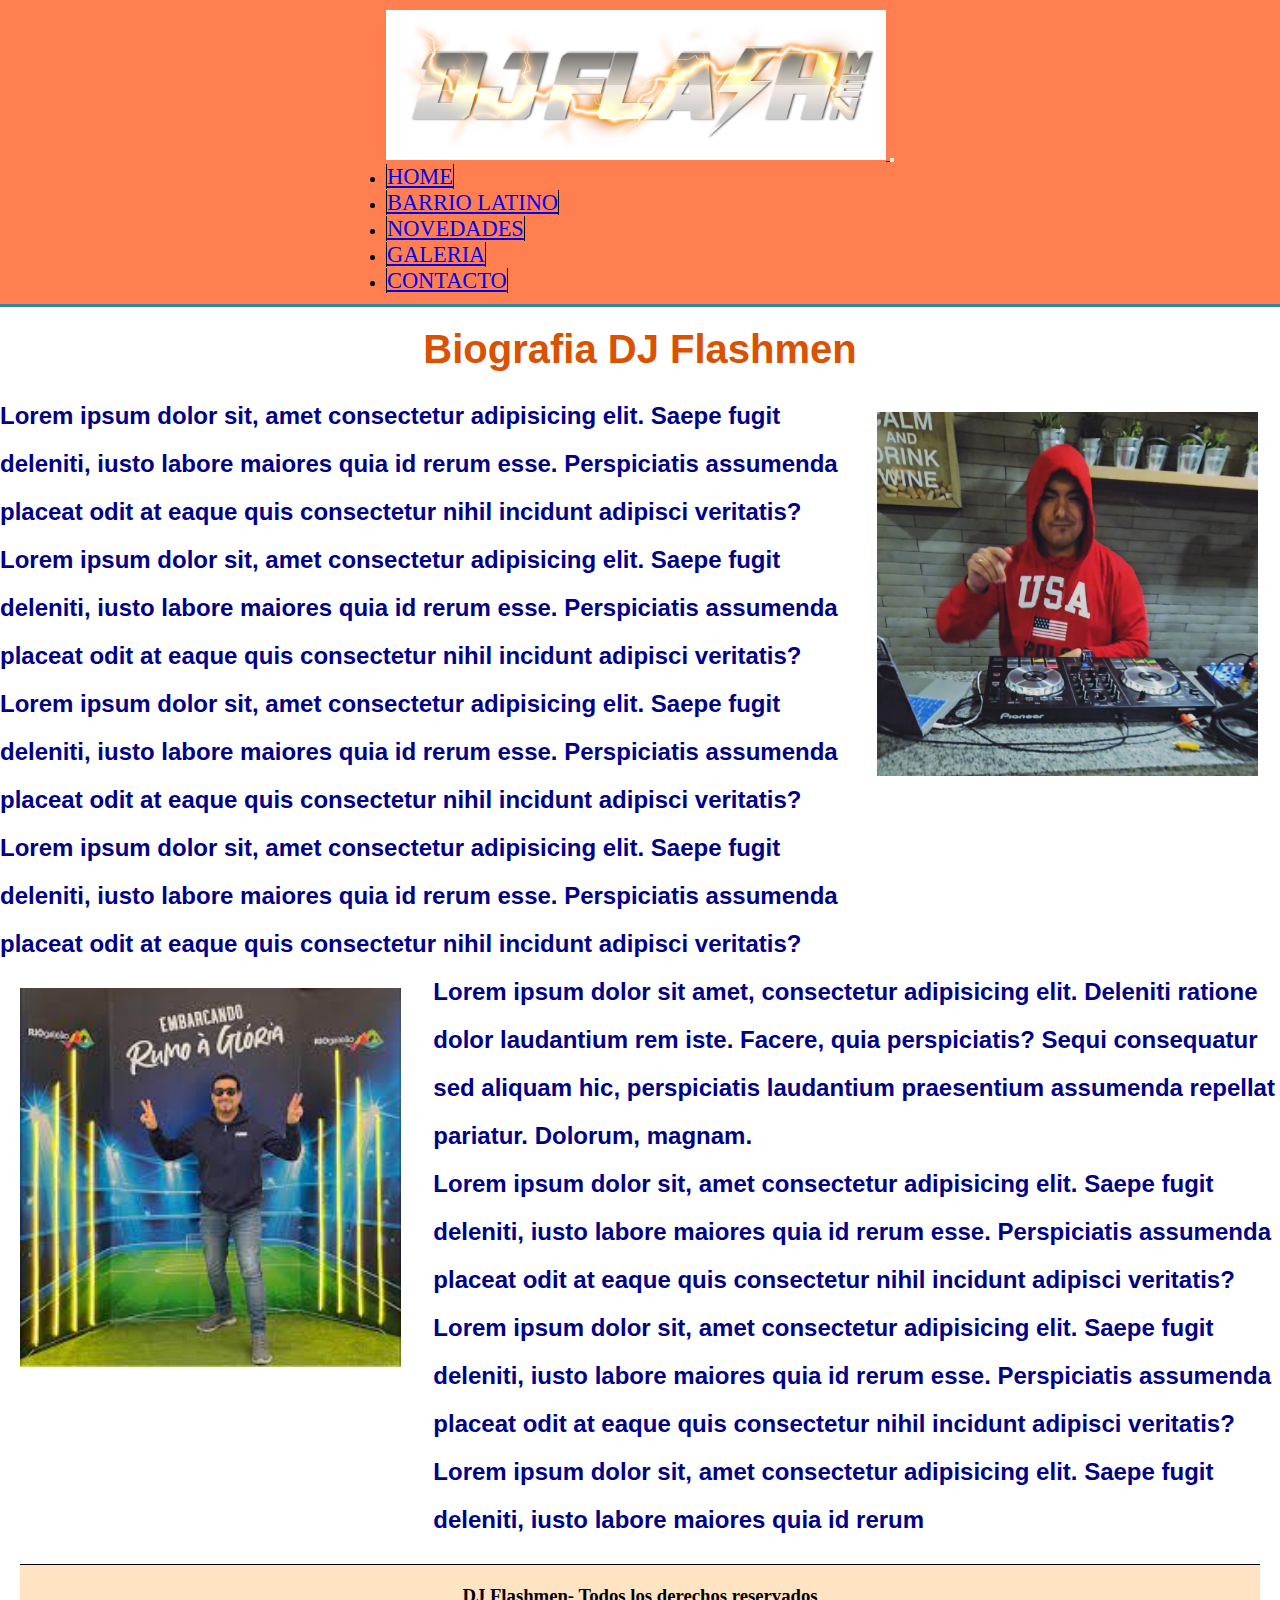
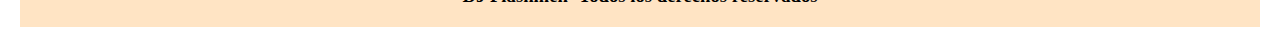
==== index.html @ 42477628 "carga inicial" ====
<!DOCTYPE html>
<html lang="es">
<head>
    <meta charset="UTF-8">
    <meta name="viewport" content="width=device-width, initial-scale=1.0">
    <title>DJFlashmen</title>

    <!-- CSS BS -->
    <link href="https://cdn.jsdelivr.net/npm/bootstrap@5.3.2/dist/css/bootstrap.min.css" rel="stylesheet" integrity="sha384-T3c6CoIi6uLrA9TneNEoa7RxnatzjcDSCmG1MXxSR1GAsXEV/Dwwykc2MPK8M2HN" crossorigin="anonymous">

    <link rel="stylesheet" href="css/estilo.css">
</head>
<body>

    <!-- Header BS -->

    <header class="navbar navbar-expand-lg encabezado sticky-top">
        <div class="container-fluid">
            <a class="navbar-brand" href="#">
                <img class="logo" src="img/logo2.jpeg" alt="Logo DJ">
            </a>
            <button class="navbar-toggler" type="button" data-bs-toggle="collapse" data-bs-target="#navbarNav"
                aria-controls="navbarNav" aria-expanded="false" aria-label="Toggle navigation">
                <span class="navbar-toggler-icon"></span>
            </button>
            
            <nav class="collapse navbar-collapse" id="navbarNav">
                <ul class="navbar-nav ms-auto menuNav">
                    <li class="nav-item">
                        <a class="nav-link" aria-current="page" href="index.html">Home</a>
                    </li>
                    <li class="nav-item">
                        <a class="nav-link" href="barrioLatino.html">Barrio Latino</a>
                    </li>
                    <li class="nav-item">
                        <a class="nav-link" href="novedades.html">Novedades</a>
                    </li>

                    <li class="nav-item">
                        <a class="nav-link" href="galeria.html">Galeria</a>
                    </li>

                    <li class="nav-item">
                        <a class="nav-link" href="contacto.html">Contacto</a>
                    </li>
                    
                </ul>
            </nav>
        </div>
    </header>

    <main>

        <!-- TITULO -->
        <h1 class="grande">Biografia DJ Flashmen</h1>

     <!-- TEXTO A LA IZQUIERDA, FOTO A LA DERECHA -->
     <section class="izquierda">
        <div class="requisitos pequenio textoIzquierda">
            <ul>
                <p class="mediano">
              Lorem ipsum dolor sit, amet consectetur adipisicing elit. Saepe fugit deleniti, iusto labore maiores quia id rerum esse. Perspiciatis assumenda placeat odit at eaque quis consectetur nihil incidunt adipisci veritatis?

              <p class="mediano">
                Lorem ipsum dolor sit, amet consectetur adipisicing elit. Saepe fugit deleniti, iusto labore maiores quia id rerum esse. Perspiciatis assumenda placeat odit at eaque quis consectetur nihil incidunt adipisci veritatis?
              <p class="mediano">
                Lorem ipsum dolor sit, amet consectetur adipisicing elit. Saepe fugit deleniti, iusto labore maiores quia id rerum esse. Perspiciatis assumenda placeat odit at eaque quis consectetur nihil incidunt adipisci veritatis?
              <p class="mediano">
                Lorem ipsum dolor sit, amet consectetur adipisicing elit. Saepe fugit deleniti, iusto labore maiores quia id rerum esse. Perspiciatis assumenda placeat odit at eaque quis consectetur nihil incidunt adipisci veritatis?
            </ul>
        </div>
        <img class="imagenCostado" src="img/rodrigo.jpeg" alt="Rodrigo">
    </section>

    <!-- TEXTO A LA DERECHA, FOTO A LA IZQUIERDA -->
    <section class="derecha">
        <div class="requisitos pequenio textoIzquierda">
            <ul>

                <p class="mediano">
                Lorem ipsum dolor sit amet, consectetur adipisicing elit. Deleniti ratione dolor laudantium rem iste. Facere, quia perspiciatis? Sequi consequatur sed aliquam hic, perspiciatis laudantium praesentium assumenda repellat pariatur. Dolorum, magnam.
                <p class="mediano">
                Lorem ipsum dolor sit, amet consectetur adipisicing elit. Saepe fugit deleniti, iusto labore maiores quia id rerum esse. Perspiciatis assumenda placeat odit at eaque quis consectetur nihil incidunt adipisci veritatis?
                  <p class="mediano">
                Lorem ipsum dolor sit, amet consectetur adipisicing elit. Saepe fugit deleniti, iusto labore maiores quia id rerum esse. Perspiciatis assumenda placeat odit at eaque quis consectetur nihil incidunt adipisci veritatis?
                  <p class="mediano">
                Lorem ipsum dolor sit, amet consectetur adipisicing elit. Saepe fugit deleniti, iusto labore maiores quia id rerum
                     
              
            </ul>
        </div>
        <img class="imagenCostado" src="img/djdos.jpeg" alt="DJ Dos">
    </section>
       


      
    
    <footer>
        <h3>DJ Flashmen- Todos los derechos reservados</h3>

       
    </footer>

    
        <!-- JS BOOTSTRAP -->
    
        <script src="https://cdn.jsdelivr.net/npm/bootstrap@5.3.2/dist/js/bootstrap.bundle.min.js" integrity="sha384-C6RzsynM9kWDrMNeT87bh95OGNyZPhcTNXj1NW7RuBCsyN/o0jlpcV8Qyq46cDfL" crossorigin="anonymous"></script>
</body>
</html>
---- css/estilo.css ----
*{
    margin:0;
    padding:0;
}


.logo {
    width:500px;
    height:150px;
}

.encabezado{
    background-color:coral;
    display: flex;
    flex-direction: row;
    justify-content: space-around;
    padding:10px;
    border-bottom:solid 3px #37859dff;
   
}

footer{
    margin:20px;
    padding: 20px;
    border-top: 1px solid black;
    text-align: center;
    background-color:bisque;
}

.menuNav a{
    text-transform:uppercase;
    font-size:1.4rem;
    border-left: 1px solid black;
    border-right: 1px solid black;
    padding:0;

}

.menuNav a:hover{
    background-color: #c1101a;
    color:#fafafa;
}

/* estilo main */

h1{
    text-align: center;
}

.grande{ 
    font-family: 'Roboto', sans-serif;
    font-size: 2.5rem;
    text-align: center;
    font-weight: bolder;
    color: #da5100ff;
    padding-top: 20px;
    padding-bottom: 20px;
}
.mediano{
    font-size: 1.5rem;
    font-family: 'Roboto', sans-serif;
    line-height: 2;
    font-weight: bold;
    color:darkblue;
   
}


.contenedorFotoUno{
    grid-area: fotouno;
    width: 90%;
    height: 90%;
}

.contenedorFotoDos{
    grid-area: fotodos;
    width: 90%;
    height: 90%;
}

.contenedorFotoTres{
    grid-area: fototres;
    width: 90%;
    height: 90%;
}

.contenedorFotoCuatro{
    grid-area: fotocuatro;
    width: 100%;
    height: auto;
}

.contenedorFotoCinco{
    grid-area: fotocinco;
    width: 100%;
    height: auto;
}
.contenedorFotoSeis{
    grid-area: fotocinco;
    width: 100%;
    height: auto;
}

.contenedorTresFotos{
    column-gap: 30px;
    display: grid;
    grid-template-columns: 1fr 1fr 1fr ;
    grid-template-areas: "fotouno fotodos fototres";
    padding-left: 100px;
    padding-right: 100px;
    padding-bottom: 20px;

}



.izquierda{
    column-gap: 10px;
    display: grid;
    grid-template-columns: 2fr 1fr;
    grid-template-areas: "texto fotouno";
    
}

.derecha{
    column-gap: 10px;
    display: grid;
    grid-template-columns: 1fr 2fr;
    grid-template-areas: 
    "fotouno texto";
    
}

.imagenCostado{
    grid-area: fotouno;
    width: 90%;
    height: auto;
    padding: 20px;
}




.requisitos ul li{
    list-style-type: none;
}


form{
    margin-top: 20px;
    

}

form{
    display: flex;
    flex-direction: column;
    text-align: center;
    padding: 10px;
    font-family: 'Roboto', sans-serif;
    font-size: 1rem;
    line-height: 2;

}

 
.cajasFormulario{
    display: block;
    width: 40%;
    padding: 20px;
    margin: 10px auto;
    font-family: 'Roboto', sans-serif;
    font-size: 1rem;
    border-radius: 20px;
    border: 2px solid black;

}

.boton{
    text-decoration: none;
    font-size: 1rem;
    display: inline-block;
    padding: 20px;
    border-radius: 20px;
    background-color: coral;
    border: solid 2px coral;
    width: 100px;
    margin: auto;
}

@media (max-width: 900px){
    main{
        padding-left: 20px;
        padding-right: 20px;
    }

    
    
    .grande{
        font-size: 1.5rem;
    }

    .mediano{
        font-size: 1rem;
    }

    .pequenio{
        font-size: 1rem;
    }


    .contenedorTresFotos{
    column-gap: 5px;
    padding: 0%;
    padding-bottom: 10px;
    display: grid;
    grid-template-columns: 1fr 1fr 1fr;
    grid-template-areas: "fotouno fotodos fototres";
}

  
  
    .derecha{
        display: flex;
        flex-wrap: wrap;
    }

    .izquierda{
        display: flex;
        flex-wrap: wrap;
    }

    .textoConPadding{
        padding: 0%;
    }

   
    footer{
        font-size: 0.8rem;
    }

    .cajasFormulario{
        width: 100%;
    }


}
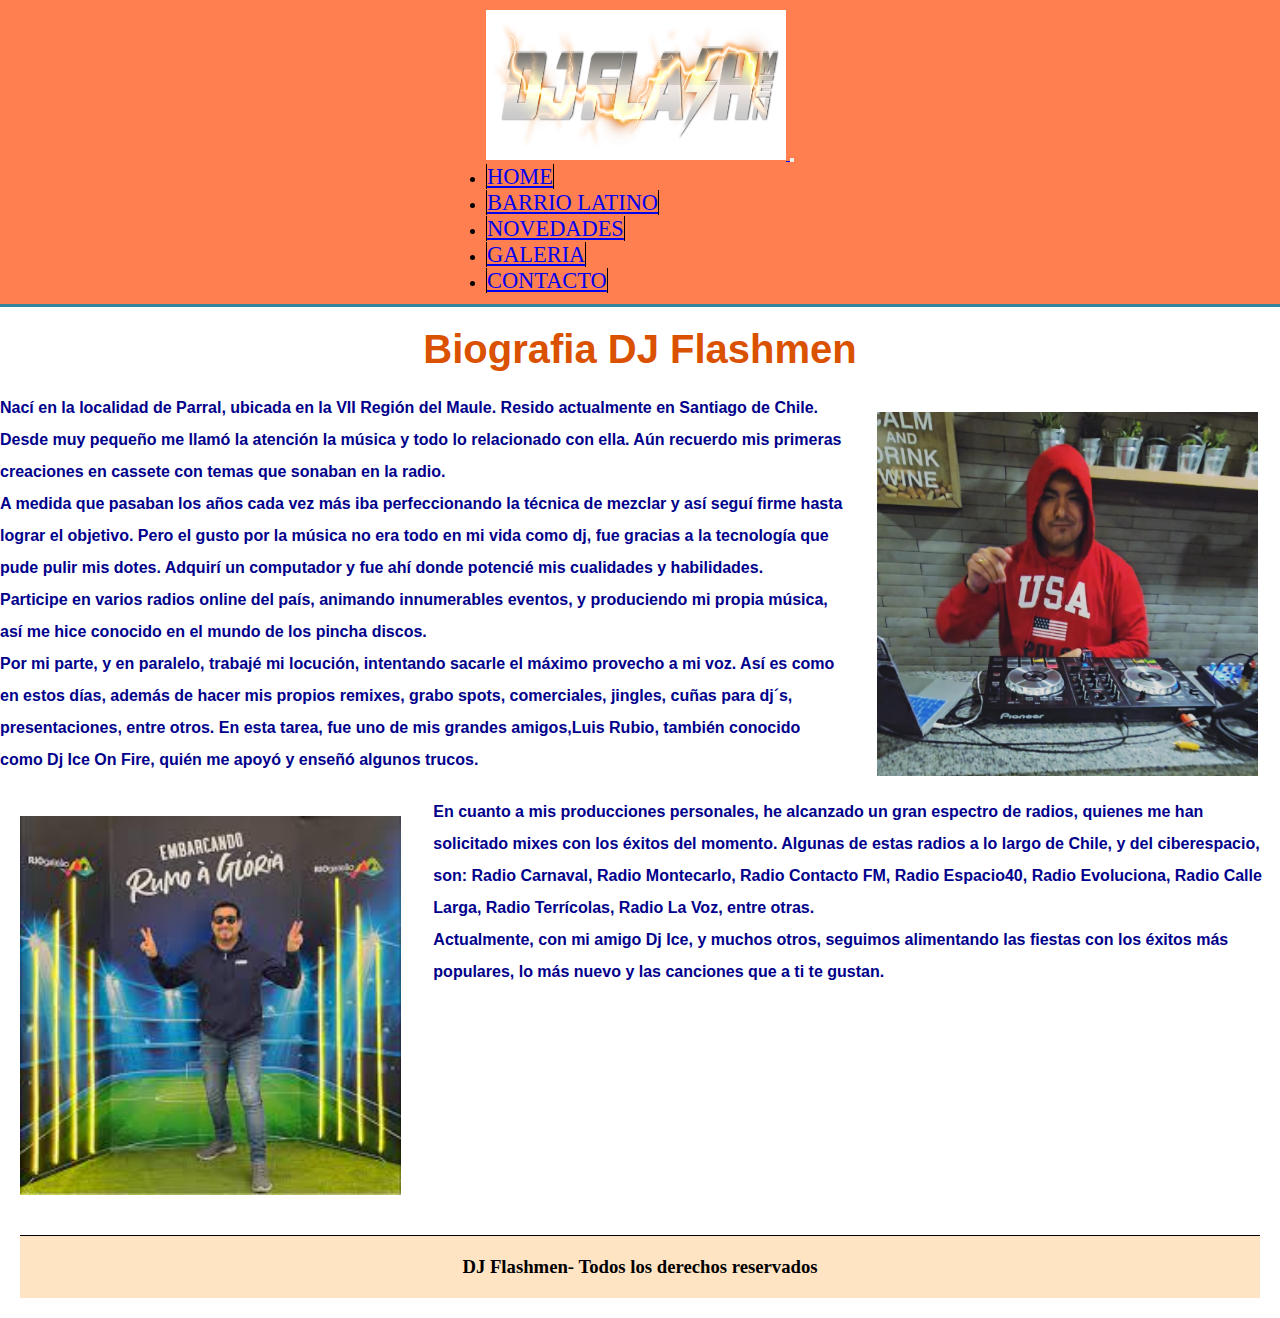
==== commit 0bdeb4a8: "actualizacion" ====
--- a/index.html
+++ b/index.html
@@ -30,18 +30,18 @@
                         <a class="nav-link" aria-current="page" href="index.html">Home</a>
                     </li>
                     <li class="nav-item">
-                        <a class="nav-link" href="barrioLatino.html">Barrio Latino</a>
+                        <a class="nav-link" href="html/barrioLatino.html">Barrio Latino</a>
                     </li>
                     <li class="nav-item">
-                        <a class="nav-link" href="novedades.html">Novedades</a>
+                        <a class="nav-link" href="html/novedades.html">Novedades</a>
                     </li>
 
                     <li class="nav-item">
-                        <a class="nav-link" href="galeria.html">Galeria</a>
+                        <a class="nav-link" href="html/galeria.html">Galeria</a>
                     </li>
 
                     <li class="nav-item">
-                        <a class="nav-link" href="contacto.html">Contacto</a>
+                        <a class="nav-link" href="html/contacto.html">Contacto</a>
                     </li>
                     
                 </ul>
@@ -59,15 +59,16 @@
         <div class="requisitos pequenio textoIzquierda">
             <ul>
                 <p class="mediano">
-              Lorem ipsum dolor sit, amet consectetur adipisicing elit. Saepe fugit deleniti, iusto labore maiores quia id rerum esse. Perspiciatis assumenda placeat odit at eaque quis consectetur nihil incidunt adipisci veritatis?
+                    Nací en la localidad de Parral, ubicada en la VII Región del Maule. Resido actualmente en Santiago de Chile. Desde muy pequeño me llamó la atención la música y todo lo relacionado con ella. Aún recuerdo mis primeras creaciones en cassete con temas que sonaban en la radio. 
 
               <p class="mediano">
-                Lorem ipsum dolor sit, amet consectetur adipisicing elit. Saepe fugit deleniti, iusto labore maiores quia id rerum esse. Perspiciatis assumenda placeat odit at eaque quis consectetur nihil incidunt adipisci veritatis?
+                A medida que pasaban los años cada vez más iba perfeccionando la técnica de mezclar y así seguí firme hasta lograr el objetivo. Pero el gusto por la música no era todo en mi vida como dj, fue gracias a la tecnología que pude pulir mis dotes. Adquirí un computador y fue ahí donde potencié mis cualidades y habilidades.
+
               <p class="mediano">
-                Lorem ipsum dolor sit, amet consectetur adipisicing elit. Saepe fugit deleniti, iusto labore maiores quia id rerum esse. Perspiciatis assumenda placeat odit at eaque quis consectetur nihil incidunt adipisci veritatis?
-              <p class="mediano">
-                Lorem ipsum dolor sit, amet consectetur adipisicing elit. Saepe fugit deleniti, iusto labore maiores quia id rerum esse. Perspiciatis assumenda placeat odit at eaque quis consectetur nihil incidunt adipisci veritatis?
-            </ul>
+                Participe en varios radios online del país, animando innumerables eventos, y produciendo mi propia música, así me hice conocido en el mundo de los pincha discos. 
+                <p class="mediano">
+                    Por mi parte, y en paralelo, trabajé mi locución, intentando sacarle el máximo provecho a mi voz. Así es como en estos días, además de hacer mis propios remixes, grabo spots, comerciales, jingles, cuñas para dj´s, presentaciones, entre otros. En esta tarea, fue uno de mis grandes amigos,Luis Rubio, también conocido como Dj Ice On Fire, quién me apoyó y enseñó algunos trucos.   
+              
         </div>
         <img class="imagenCostado" src="img/rodrigo.jpeg" alt="Rodrigo">
     </section>
@@ -76,15 +77,13 @@
     <section class="derecha">
         <div class="requisitos pequenio textoIzquierda">
             <ul>
+                
 
                 <p class="mediano">
-                Lorem ipsum dolor sit amet, consectetur adipisicing elit. Deleniti ratione dolor laudantium rem iste. Facere, quia perspiciatis? Sequi consequatur sed aliquam hic, perspiciatis laudantium praesentium assumenda repellat pariatur. Dolorum, magnam.
+                    En cuanto a mis producciones personales, he alcanzado un gran espectro de radios, quienes me han solicitado mixes con los éxitos del momento. Algunas de estas radios a lo largo de Chile, y del ciberespacio, son: Radio Carnaval, Radio Montecarlo, Radio Contacto FM, Radio Espacio40, Radio Evoluciona, Radio Calle Larga, Radio Terrícolas, Radio La Voz, entre otras. 
                 <p class="mediano">
-                Lorem ipsum dolor sit, amet consectetur adipisicing elit. Saepe fugit deleniti, iusto labore maiores quia id rerum esse. Perspiciatis assumenda placeat odit at eaque quis consectetur nihil incidunt adipisci veritatis?
-                  <p class="mediano">
-                Lorem ipsum dolor sit, amet consectetur adipisicing elit. Saepe fugit deleniti, iusto labore maiores quia id rerum esse. Perspiciatis assumenda placeat odit at eaque quis consectetur nihil incidunt adipisci veritatis?
-                  <p class="mediano">
-                Lorem ipsum dolor sit, amet consectetur adipisicing elit. Saepe fugit deleniti, iusto labore maiores quia id rerum
+                    Actualmente, con mi amigo Dj Ice, y muchos otros, seguimos alimentando las fiestas con los éxitos más populares, lo más nuevo y las canciones que a ti te gustan. 
+                
                      
               
             </ul>
--- a/css/estilo.css
+++ b/css/estilo.css
@@ -5,7 +5,7 @@
 
 
 .logo {
-    width:500px;
+    width:300px;
     height:150px;
 }
 
@@ -57,7 +57,7 @@
     padding-bottom: 20px;
 }
 .mediano{
-    font-size: 1.5rem;
+    font-size: 1rem;
     font-family: 'Roboto', sans-serif;
     line-height: 2;
     font-weight: bold;
@@ -206,6 +206,7 @@
 
     .pequenio{
         font-size: 1rem;
+        
     }
 
 
